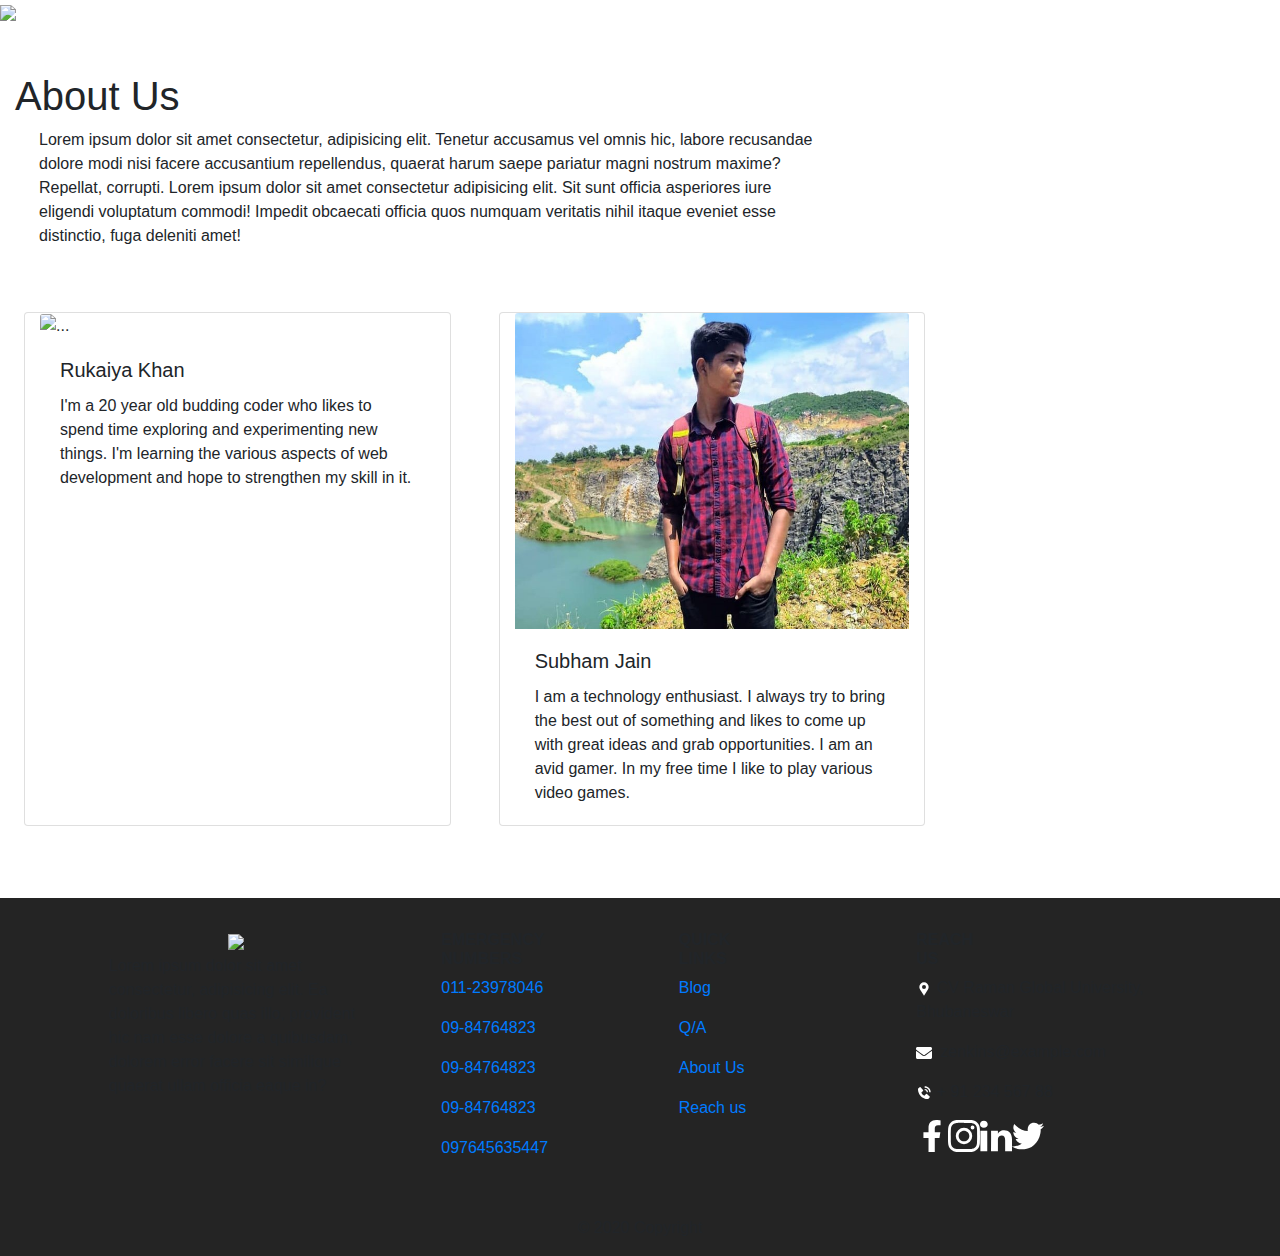
==== about.html @ f28271cd "made a few changes" ====
<!DOCTYPE html>
<html lang="en">
<head>
    <meta charset="UTF-8">
    <meta name="viewport" content="width=device-width, initial-scale=1.0">
    <link rel="icon" href="img/titleimage.png">

    <title>Zenkins | About</title>
    <link rel="stylesheet" href="css/style.css">
    <!-- <link rel="stylesheet" href="https://maxcdn.bootstrapcdn.com/bootstrap/3.4.1/css/bootstrap.min.css">-->
  <script src="https://ajax.googleapis.com/ajax/libs/jquery/3.5.1/jquery.min.js"></script>
  <!-- <script src="https://maxcdn.bootstrapcdn.com/bootstrap/3.4.1/js/bootstrap.min.js"></script>  -->
  <link rel="stylesheet" href="https://stackpath.bootstrapcdn.com/bootstrap/4.3.1/css/bootstrap.min.css" integrity="sha384-ggOyR0iXCbMQv3Xipma34MD+dH/1fQ784/j6cY/iJTQUOhcWr7x9JvoRxT2MZw1T" crossorigin="anonymous">
<script src="https://stackpath.bootstrapcdn.com/bootstrap/4.3.1/js/bootstrap.min.js" integrity="sha384-JjSmVgyd0p3pXB1rRibZUAYoIIy6OrQ6VrjIEaFf/nJGzIxFDsf4x0xIM+B07jRM" crossorigin="anonymous"></script>
<script src="js/app.js"></script>
<link rel="stylesheet" href="https://maxcdn.bootstrapcdn.com/font-awesome/4.5.0/css/font-awesome.min.css">
</head>
<body>
  
  <nav class="navbar navbar-expand-lg navbar-dark fixed-top">
    <div class="container">
      <a class="navbar-brand" href="index.html">
            <img src="img/logo.png" alt="">
          </a>
      <button class="navbar-toggler" type="button" data-toggle="collapse" data-target="#navbarResponsive" aria-controls="navbarResponsive" aria-expanded="false" aria-label="Toggle navigation">
            <span class="navbar-toggler-icon"></span>
          </button>
      <div class="collapse navbar-collapse" id="navbarResponsive">
        <ul class="navbar-nav ml-auto">
          
        
          <li class="dropdown nav-item">
            <a class="dropdown-toggle nav-link" data-toggle="dropdown" href="#">Essentials
            <span class="caret"></span></a>
            <ul class="dropdown-menu">
              <li><a href="sanitizer.html">Sanitizer</a></li>
              <li><a href="mask.html">Mask</a></li>
              <li><a href="gloves.html">Gloves</a></li>
              <li><a href="medicines.html">Medicines</a></li>
              <li><a href="instruments.html">Medical Instrument</a></li>
              <li><a href="ppe.html">PPE Kit</a></li>
            </ul>
          </li>
          <li class="nav-item">
            <a class="nav-link" href="index.html#blog">Blogs</a>
          </li>
          <li class="nav-item">
            <a class="nav-link" href="index.html#qna">Q/A</a>
          </li>
          <li class="nav-item ">
            <a class="nav-link" href="about.html">About us
                  
            </a>
          </li>
          <li class="nav-item">
            <a class="nav-link" href="index.html#reachus">Reach us</a>
          </li>
        </ul>
      </div>
    </div>
  </nav>

    <img class="ban1" src="img/about.jpg">
 
    <section class=" mt-5 mb-5">
      
           
      <div class="col-xl-12">
        <h1 class="heading">About Us</h1>
    
    <div class="row">
      <div class="col-xl-8   mb-4">
        <p class="mx-4">Lorem ipsum dolor sit amet consectetur, adipisicing elit. Tenetur accusamus vel omnis hic, labore recusandae dolore modi nisi facere accusantium repellendus, quaerat harum saepe pariatur magni nostrum maxime? Repellat, corrupti. Lorem ipsum dolor sit amet consectetur adipisicing elit. Sit sunt officia asperiores iure eligendi voluptatum commodi! Impedit obcaecati officia quos numquam veritatis nihil itaque eveniet esse distinctio, fuga deleniti amet!
</p>
      </div>
<div class="card col-xl-4  col-lg-5 m-4">
  
  <div class="aboutzoom">
    <img
     src="img/about1.jpg"
     class="card-img-top aboutimage"
     alt="..."
   />
 </div>
  <div class="card-body">
    <h5 class="card-title">Rukaiya Khan</h5>
    <p class="card-text">
      I'm a 20 year old budding coder who likes to spend time exploring and experimenting new things.  I'm learning the various aspects of web development  and hope to strengthen my skill in it.
    </p>
    <p></p>
  </div>

</div>




<div class="card col-xl-4 m-4 ">
<div class="aboutzoom">
   <img
    src="img/SUBHAM.jpeg"
    class="card-img-top aboutimage"
    alt="..."
  />
</div>
 
  <div class="card-body">
    <h5 class="card-title">Subham Jain</h5>
    <p class="card-text">
      I am a technology enthusiast. I always try to bring the best out of something and likes to come up with great ideas and grab opportunities. I am an avid gamer. In my free time I like to play various video games.
    </p>
  </div>

</div>



</div>

</div>
  </section>
  <footer class="myfooter pt-3" style="background-color: #242424;">
        
          
    <!-- Footer Links -->
  <div class="container text-center text-md-left">

    <!-- Grid row -->
    <div class="row mt-3">

      <!-- Grid column -->
      <div class="col-md-3 col-lg-4 col-xl-3 mx-auto mb-4">
        <!-- Content -->
        <div style="text-align: center;"><img src="img/logo.png" style="height: 80px;"></div>
        <p>Lorem ipsum dolor sit amet consectetur, adipisicing elit. Ea doloribus libero quas illo, provident hic nam esse dolore a quibusdam, dolorem error facere sit similique quaerat ullam officia eaque in?</p>

      </div>
      <!-- Grid column -->

      <!-- Grid column -->
      <div class="col-md-2 col-lg-2 col-xl-2 mx-auto mb-4">

        <!-- Links -->
        <h6 class="text-uppercase font-weight-bold">Emergency <br> Numbers</h6>
 
        <p>
          <a href="tel:011-23978046" title="corona helpline">011-23978046</a>
          <p>
            <a href="09-84764823" title="helpline">09-84764823</a> 
         </p>
         <p>
          <a href="09-84764823" title="helpline">09-84764823</a> 
       </p>
       
        <p>
          <a href="09-84764823" title="helpline">09-84764823</a> 
       </p>
        <p>
          <a href="tel:097645635447" title="corona helpline">097645635447</a>    
      </p>

      </div>
      <!-- Grid column -->

      <!-- Grid column -->
      <div class="col-md-3 col-lg-2 col-xl-2 mx-auto mb-4">

        <!-- Links -->
        <h6 class="text-uppercase font-weight-bold"> Quick <br> Links   </h6>
       
       
        <p>
          <a href="index.html#blog">Blog</a>
        </p>
        
        <p>
          <a href="index.html#qna"> Q/A</a>
        </p>
        
        <p>
          <a href="about.html">About Us</a>
        </p>
        <p>
          <a href="index.html#reachus">Reach us</a>
        </p>
      </div>
      <!-- Grid column -->

      <!-- Grid column -->
      <div class="col-md-4 col-lg-3 col-xl-3 mx-auto mb-md-0 mb-4">

        <!-- Links -->
        <h6 class="text-uppercase font-weight-bold">Reach <br> Us</h6>
       
        <p>
          <span class=" mr-0"><svg xmlns="http://www.w3.org/2000/svg" xmlns:xlink="http://www.w3.org/1999/xlink" aria-hidden="true" focusable="false" width="1em" height="1em" style="-ms-transform: rotate(360deg); -webkit-transform: rotate(360deg); transform: rotate(360deg);" preserveAspectRatio="xMidYMid meet" viewBox="0 0 24 24"><path d="M19 9A7 7 0 1 0 5 9c0 1.387.41 2.677 1.105 3.765h-.008C8.457 16.46 12 22 12 22l5.903-9.235h-.007A6.98 6.98 0 0 0 19 9zm-7 3a3 3 0 1 1 0-6a3 3 0 0 1 0 6z" fill="white"/></svg></span> CV Raman Global University, Bhubaneswar</p>
        <p>
          <span class="mr-2"><svg xmlns="http://www.w3.org/2000/svg" xmlns:xlink="http://www.w3.org/1999/xlink" aria-hidden="true" focusable="false" width="1em" height="1em" style="-ms-transform: rotate(360deg); -webkit-transform: rotate(360deg); transform: rotate(360deg);" preserveAspectRatio="xMidYMid meet" viewBox="0 0 512 512"><path d="M502.3 190.8c3.9-3.1 9.7-.2 9.7 4.7V400c0 26.5-21.5 48-48 48H48c-26.5 0-48-21.5-48-48V195.6c0-5 5.7-7.8 9.7-4.7c22.4 17.4 52.1 39.5 154.1 113.6c21.1 15.4 56.7 47.8 92.2 47.6c35.7.3 72-32.8 92.3-47.6c102-74.1 131.6-96.3 154-113.7zM256 320c23.2.4 56.6-29.2 73.4-41.4c132.7-96.3 142.8-104.7 173.4-128.7c5.8-4.5 9.2-11.5 9.2-18.9v-19c0-26.5-21.5-48-48-48H48C21.5 64 0 85.5 0 112v19c0 7.4 3.4 14.3 9.2 18.9c30.6 23.9 40.7 32.4 173.4 128.7c16.8 12.2 50.2 41.8 73.4 41.4z" fill="white"/></svg></span>zenkins@example.com</p>
        <p>
          <span class=" mr-0"><svg xmlns="http://www.w3.org/2000/svg" xmlns:xlink="http://www.w3.org/1999/xlink" aria-hidden="true" focusable="false" width="1em" height="1em" style="-ms-transform: rotate(360deg); -webkit-transform: rotate(360deg); transform: rotate(360deg);" preserveAspectRatio="xMidYMid meet" viewBox="0 0 24 24"><path d="M20 10.999h2C22 5.869 18.127 2 12.99 2v2C17.052 4 20 6.943 20 10.999z" fill="white"/><path d="M13 8c2.103 0 3 .897 3 3h2c0-3.225-1.775-5-5-5v2zm3.422 5.443a1.001 1.001 0 0 0-1.391.043l-2.393 2.461c-.576-.11-1.734-.471-2.926-1.66c-1.192-1.193-1.553-2.354-1.66-2.926l2.459-2.394a1 1 0 0 0 .043-1.391L6.859 3.513a1 1 0 0 0-1.391-.087l-2.17 1.861a1 1 0 0 0-.29.649c-.015.25-.301 6.172 4.291 10.766C11.305 20.707 16.323 21 17.705 21c.202 0 .326-.006.359-.008a.992.992 0 0 0 .648-.291l1.86-2.171a1 1 0 0 0-.086-1.391l-4.064-3.696z" fill="white"/></svg></span> + 91 234 567 88</p>
       
            <div class="d-flex socialiconss social">
              <a href=""> <svg xmlns="http://www.w3.org/2000/svg" xmlns:xlink="http://www.w3.org/1999/xlink" aria-hidden="true" focusable="false" width="2em" height="2em" style="-ms-transform: rotate(360deg); -webkit-transform: rotate(360deg); transform: rotate(360deg);" preserveAspectRatio="xMidYMid meet" viewBox="0 0 32 32"><path d="M23.446 18l.889-5.791h-5.557V8.451c0-1.584.776-3.129 3.265-3.129h2.526V.392S22.277.001 20.085.001c-4.576 0-7.567 2.774-7.567 7.795v4.414H7.431v5.791h5.087v14h6.26v-14z" fill="white"/></svg>
                <a href=""> <svg xmlns="http://www.w3.org/2000/svg" xmlns:xlink="http://www.w3.org/1999/xlink" aria-hidden="true" focusable="false" width="2em" height="2em" style="-ms-transform: rotate(360deg); -webkit-transform: rotate(360deg); transform: rotate(360deg);" preserveAspectRatio="xMidYMid meet" viewBox="0 0 32 32"><path d="M16 0c-4.349 0-4.891.021-6.593.093c-1.709.084-2.865.349-3.885.745a7.847 7.847 0 0 0-2.833 1.849A7.757 7.757 0 0 0 .84 5.52C.444 6.54.179 7.696.095 9.405c-.077 1.703-.093 2.244-.093 6.593s.021 4.891.093 6.593c.084 1.704.349 2.865.745 3.885a7.847 7.847 0 0 0 1.849 2.833a7.757 7.757 0 0 0 2.833 1.849c1.02.391 2.181.661 3.885.745c1.703.077 2.244.093 6.593.093s4.891-.021 6.593-.093c1.704-.084 2.865-.355 3.885-.745a7.847 7.847 0 0 0 2.833-1.849a7.716 7.716 0 0 0 1.849-2.833c.391-1.02.661-2.181.745-3.885c.077-1.703.093-2.244.093-6.593s-.021-4.891-.093-6.593c-.084-1.704-.355-2.871-.745-3.885a7.847 7.847 0 0 0-1.849-2.833A7.716 7.716 0 0 0 26.478.838c-1.02-.396-2.181-.661-3.885-.745C20.89.016 20.349 0 16 0zm0 2.88c4.271 0 4.781.021 6.469.093c1.557.073 2.405.333 2.968.553a4.989 4.989 0 0 1 1.844 1.197a4.931 4.931 0 0 1 1.192 1.839c.22.563.48 1.411.553 2.968c.072 1.688.093 2.199.093 6.469s-.021 4.781-.099 6.469c-.084 1.557-.344 2.405-.563 2.968c-.303.751-.641 1.276-1.199 1.844a5.048 5.048 0 0 1-1.844 1.192c-.556.22-1.416.48-2.979.553c-1.697.072-2.197.093-6.479.093s-4.781-.021-6.48-.099c-1.557-.084-2.416-.344-2.979-.563c-.76-.303-1.281-.641-1.839-1.199c-.563-.563-.921-1.099-1.197-1.844c-.224-.556-.48-1.416-.563-2.979c-.057-1.677-.084-2.197-.084-6.459c0-4.26.027-4.781.084-6.479c.083-1.563.339-2.421.563-2.979c.276-.761.635-1.281 1.197-1.844c.557-.557 1.079-.917 1.839-1.199c.563-.219 1.401-.479 2.964-.557c1.697-.061 2.197-.083 6.473-.083zm0 4.907A8.21 8.21 0 0 0 7.787 16A8.21 8.21 0 0 0 16 24.213A8.21 8.21 0 0 0 24.213 16A8.21 8.21 0 0 0 16 7.787zm0 13.546c-2.948 0-5.333-2.385-5.333-5.333s2.385-5.333 5.333-5.333c2.948 0 5.333 2.385 5.333 5.333S18.948 21.333 16 21.333zM26.464 7.459a1.923 1.923 0 0 1-1.923 1.921a1.919 1.919 0 1 1 0-3.838c1.057 0 1.923.86 1.923 1.917z" fill="white"/></svg></a>
                <a href=""> <svg xmlns="http://www.w3.org/2000/svg" xmlns:xlink="http://www.w3.org/1999/xlink" aria-hidden="true" focusable="false" width="2em" height="2em" style="-ms-transform: rotate(360deg); -webkit-transform: rotate(360deg); transform: rotate(360deg);" preserveAspectRatio="xMidYMid meet" viewBox="0 0 1046.16 1000"><path d="M237.485 1000V325.301H13.229V1000h224.256zM125.386 233.127c78.202 0 126.879-51.809 126.879-116.553C250.808 50.37 203.591-.001 126.87-.001C50.161-.001-.002 50.371-.002 116.574c0 64.747 48.665 116.553 123.924 116.553h1.457zM361.61 1000h224.256V623.215c0-20.165 1.457-40.309 7.379-54.724c16.212-40.289 53.111-82.017 115.06-82.017c81.149 0 113.613 61.872 113.613 152.572v360.949h224.242V613.129c0-207.241-110.636-303.668-258.183-303.668c-120.977 0-174.094 67.622-203.603 113.679h1.497v-97.853H361.615c2.943 63.31 0 674.699 0 674.699z" fill="white"/></svg></a> 
                <a href=""><svg xmlns="http://www.w3.org/2000/svg" xmlns:xlink="http://www.w3.org/1999/xlink" aria-hidden="true" focusable="false" width="2em" height="2em" style="-ms-transform: rotate(360deg); -webkit-transform: rotate(360deg); transform: rotate(360deg);" preserveAspectRatio="xMidYMid meet" viewBox="0 0 1200 1200"><path d="M1200 216.995c-8.026 16.946-22.966 38.351-44.816 64.214s-48.828 48.606-80.937 68.227c.893 7.136 1.562 13.824 2.007 20.067c3.463 96.12-19.561 195.847-51.505 278.93c-61.918 154.473-156.795 278.795-292.308 363.21c-141.314 81.058-305.892 98.298-457.525 83.612C174.25 1083.694 75.033 1050.822 0 988.901c137.233 16.404 265.305-30.28 366.555-105.687c-112.472 2.847-194.191-78.514-232.775-172.575c17.393 4.559 35.588 4.009 52.174 2.677c20.416-1.918 39.796-3.833 58.863-8.026c-71.717-23.139-134.469-65.675-167.224-129.767c-19.213-40.61-27.888-79.282-28.093-123.077c33.605 17.693 74.028 34.937 111.037 33.444c-55.892-47.347-100.7-107.857-109.03-177.258c-5.259-57.866 9.221-110.688 30.101-159.866c83.607 91.885 177.415 167.502 285.618 214.047c73.998 30.302 147.786 46.507 224.081 46.822c-8.807-68.145-1.959-134.05 30.101-189.967c37.73-60.118 92.778-94.998 154.516-112.375c88.337-22.652 174.496 9.345 228.763 70.903c58.521-6.321 114.58-32.283 159.197-58.863c-18.958 57.41-55.874 114.492-109.699 141.806c51.247-9.488 100.149-24.659 145.815-44.144z" fill="white"/></svg></a>  
            </div>
         

      </div>
     

    </div>
   

  </div>
  
  <div class="footer-copyright text-center py-3">© 2020 Copyright
  
  </div>
  

  
 

</footer>
<a id="button"></a>
</body>
</html>
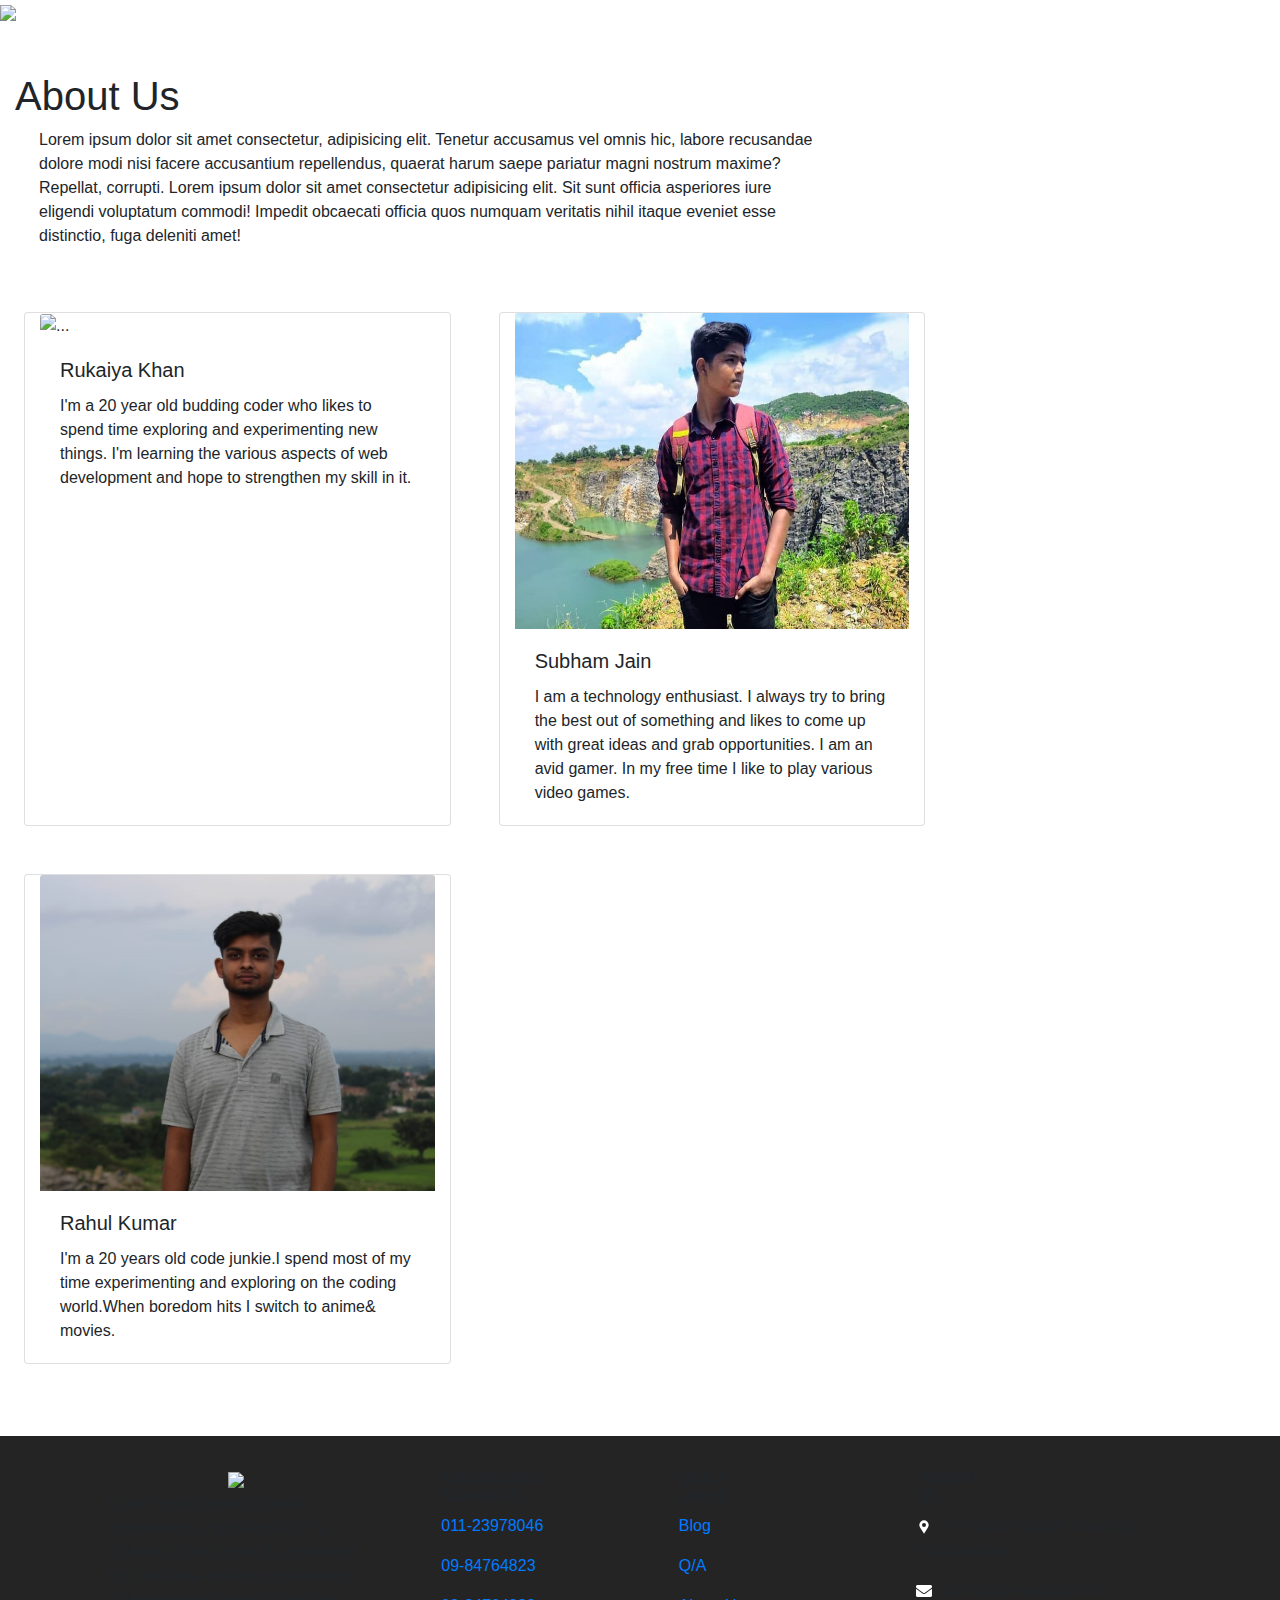
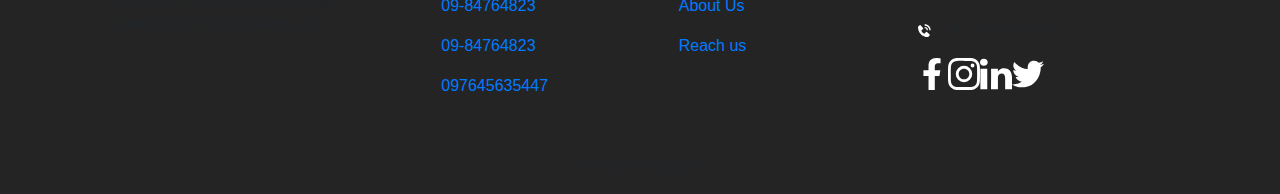
==== commit 2dbca429: "rahul added" ====
--- a/about.html
+++ b/about.html
@@ -113,6 +113,23 @@
 
 </div>
 
+<div class="card col-xl-4 m-4 ">
+  <div class="aboutzoom">
+     <img
+      src="img/rahul.jpeg"
+      class="card-img-top aboutimage"
+      alt="..."
+    />
+  </div>
+   
+    <div class="card-body">
+      <h5 class="card-title">Rahul Kumar</h5>
+      <p class="card-text">
+        I'm a 20 years old code junkie.I spend most of my time experimenting and exploring on the coding world.When boredom hits I switch to anime& movies.      </p>
+    </div>
+  
+  </div>        
+          
 
 
 </div>
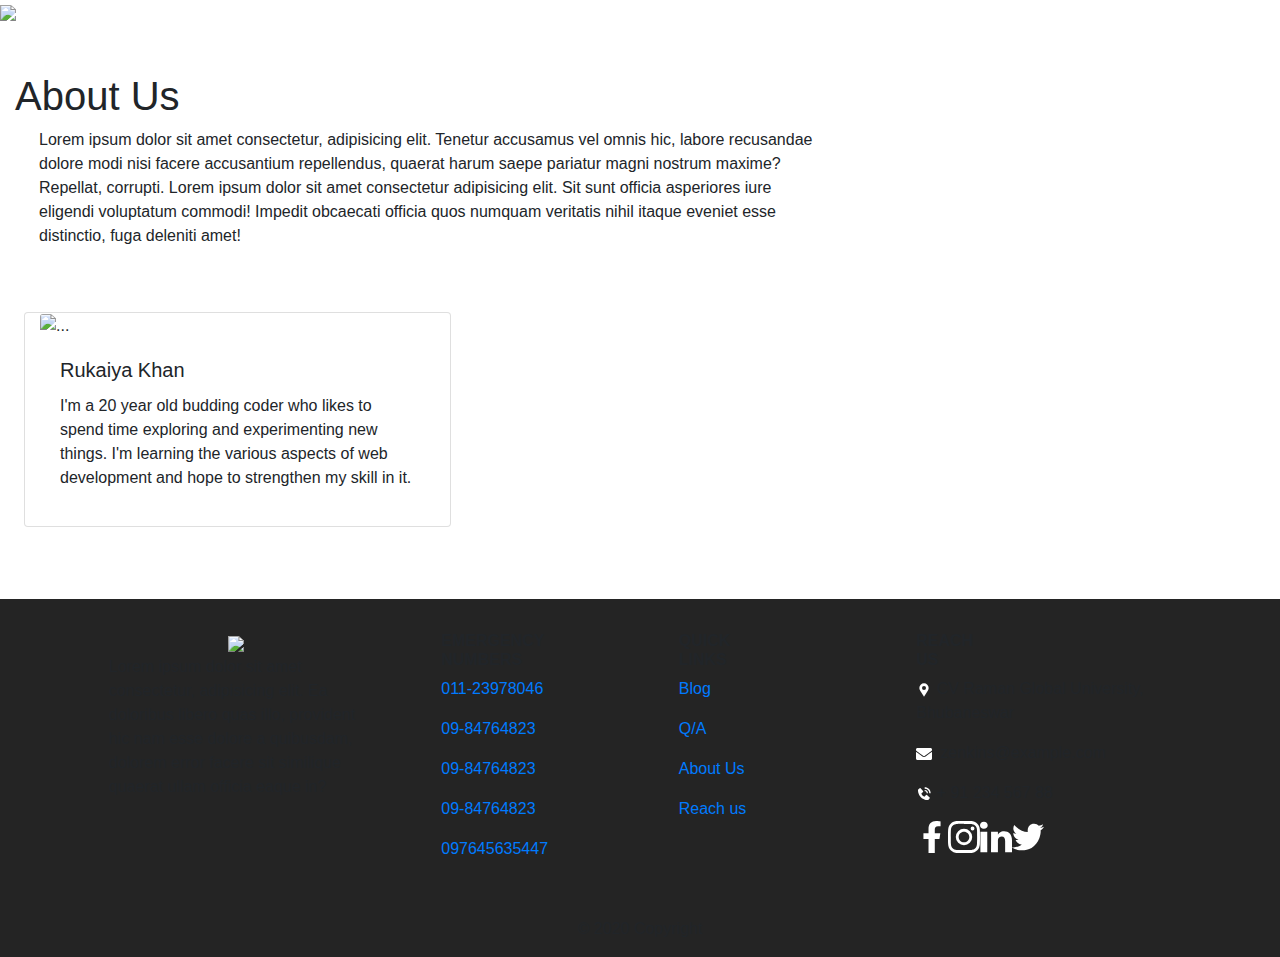
==== commit f0b94bda: "final  commit" ====
--- a/about.html
+++ b/about.html
@@ -95,41 +95,7 @@
 
 
 
-<div class="card col-xl-4 m-4 ">
-<div class="aboutzoom">
-   <img
-    src="img/SUBHAM.jpeg"
-    class="card-img-top aboutimage"
-    alt="..."
-  />
-</div>
- 
-  <div class="card-body">
-    <h5 class="card-title">Subham Jain</h5>
-    <p class="card-text">
-      I am a technology enthusiast. I always try to bring the best out of something and likes to come up with great ideas and grab opportunities. I am an avid gamer. In my free time I like to play various video games.
-    </p>
-  </div>
-
-</div>
-
-<div class="card col-xl-4 m-4 ">
-  <div class="aboutzoom">
-     <img
-      src="img/rahul.jpeg"
-      class="card-img-top aboutimage"
-      alt="..."
-    />
-  </div>
-   
-    <div class="card-body">
-      <h5 class="card-title">Rahul Kumar</h5>
-      <p class="card-text">
-        I'm a 20 years old code junkie.I spend most of my time experimenting and exploring on the coding world.When boredom hits I switch to anime& movies.      </p>
-    </div>
-  
-  </div>        
-          
+    
 
 
 </div>
